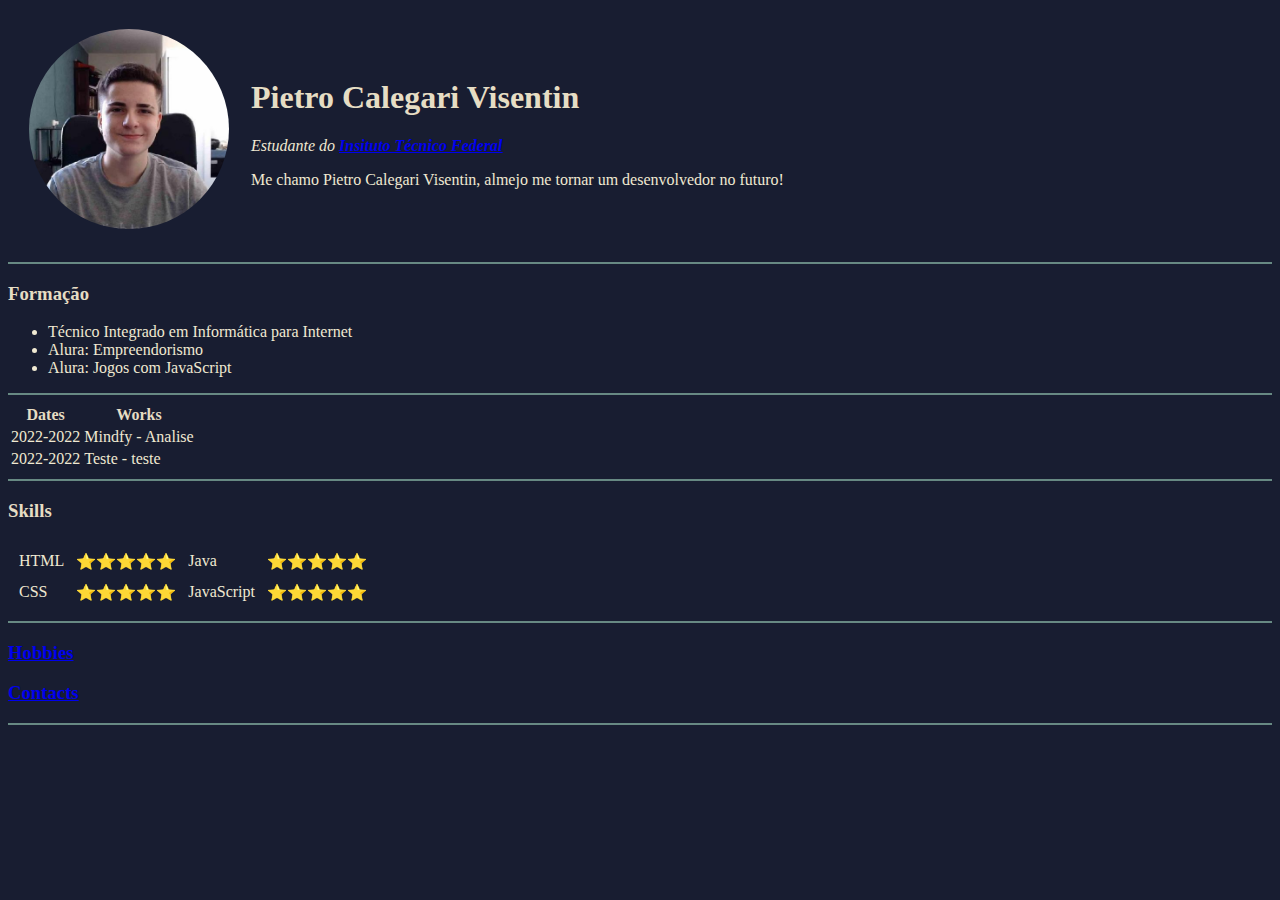
==== index.html @ 0c9533d2 "Testing GitHub pages" ====
<!DOCTYPE html>
<html lang="en">
<head>
    <!-- COMENTÁRIO HTML-->
    <meta charset="UTF-8">
    <meta name="viewport" content="width=device-width, initial-scale=1.0">
    <title>🧐 Pietro Visentin 🧐</title>
    <link rel="stylesheet" href="/css/index.css">
</head>
<body>
    <table cellspacing="20">
        <tr>
            <td>
                <img src="/img/PietroImg.jfif" alt="Pietro's Picture">
            </td>
            <td>
                <h1>Pietro Calegari Visentin</h1>
                <p><em>Estudante do <strong><a href="http://www.ifg.edu.br">Insituto Técnico Federal</a></strong></em></p>
                <p>Me chamo Pietro Calegari Visentin, almejo me tornar um desenvolvedor no futuro!</p>
            </td>
        </tr>
    </table>
    <hr>
    <h3><strong>Formação</strong></h3>
    <ul>
        <li>Técnico Integrado em Informática para Internet</li>
        <li>Alura: Empreendorismo</li>
        <li>Alura: Jogos com JavaScript</li>
    </ul>
    <hr>
    <table>
        <thead>
            <tr>
                <th>Dates</th>
                <th>Works</th>
            </tr>
        </thead>
        <tbody>
            <tr>
                <td>2022-2022</td>
                <td>Mindfy - Analise</td>
            </tr>
            <tr>
                <td>2022-2022</td>
                <td>Teste - teste</td>
            </tr>
        </tbody>
    </table>
    <hr>
    <h3>Skills</h3>
    <table cellspacing="10">
        <tbody>
            <tr>
                <td>HTML</td>
                <td>⭐⭐⭐⭐⭐</td>
                <td>Java</td>
                <td>⭐⭐⭐⭐⭐</td>
            </tr>
            <tr>
                <td>CSS</td>
                <td>⭐⭐⭐⭐⭐</td>
                <td>JavaScript</td>
                <td>⭐⭐⭐⭐⭐</td>
            </tr>
        </tbody>
    </table>
    <hr>
    <h3><strong><a href="/html/hobbies.html">Hobbies</a></strong></h3>
    <h3><strong><a href="/html/contacts.html">Contacts</a></strong></h3>
    <hr>
</body>
</html>
---- css/index.css ----
body{
    background-color: #181D31;
}
p{
    color: #F0E9D2;
}
h1{
    color: #E6DDC4;
}
h3{
    color: #E6DDC4;
}
hr{
    background-color: #678983;
    border-style: none;
    height: 2px;
    border-width: 5px;
}
img{
    width: 200px;
    border-radius: 55%;
}
li{
    color: #F0E9D2;
}
th{
    color: #E6DDC4;
}
td{
    color: #F0E9D2;
}
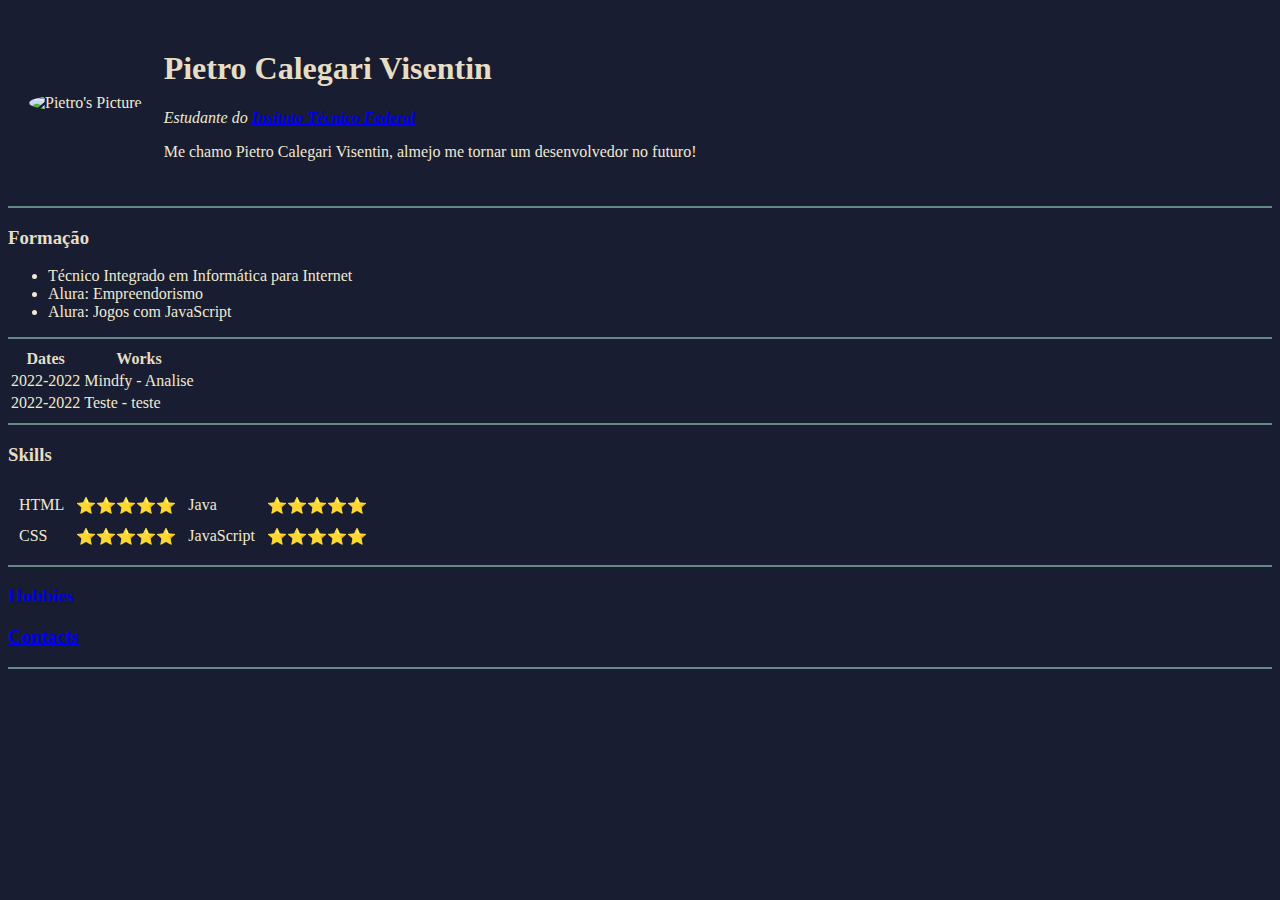
==== commit abab2f44: "Imagem" ====
--- a/index.html
+++ b/index.html
@@ -11,7 +11,7 @@
     <table cellspacing="20">
         <tr>
             <td>
-                <img src="/img/PietroImg.jfif" alt="Pietro's Picture">
+                <img src="https://media.discordapp.net/attachments/303637436561620993/1050150046785622086/PietroImg.png" alt="Pietro's Picture">
             </td>
             <td>
                 <h1>Pietro Calegari Visentin</h1>
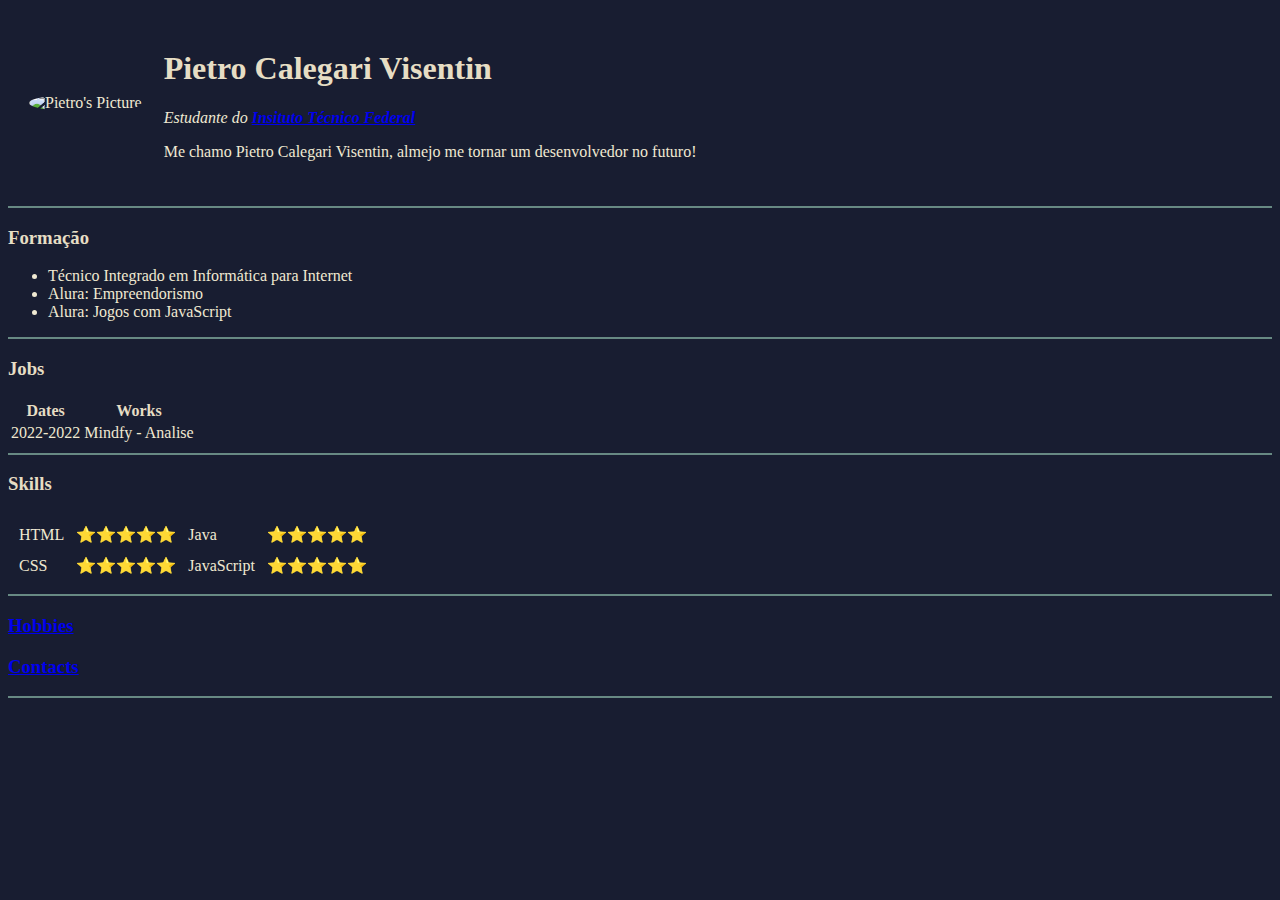
==== commit a24711c7: "Atualizando minha experiência" ====
--- a/index.html
+++ b/index.html
@@ -5,7 +5,7 @@
     <meta charset="UTF-8">
     <meta name="viewport" content="width=device-width, initial-scale=1.0">
     <title>🧐 Pietro Visentin 🧐</title>
-    <link rel="stylesheet" href="/css/index.css">
+    <link rel="stylesheet" href="./css/index.css">
 </head>
 <body>
     <table cellspacing="20">
@@ -28,6 +28,7 @@
         <li>Alura: Jogos com JavaScript</li>
     </ul>
     <hr>
+    <h3>Jobs</h3>
     <table>
         <thead>
             <tr>
@@ -39,10 +40,6 @@
             <tr>
                 <td>2022-2022</td>
                 <td>Mindfy - Analise</td>
-            </tr>
-            <tr>
-                <td>2022-2022</td>
-                <td>Teste - teste</td>
             </tr>
         </tbody>
     </table>
@@ -65,8 +62,8 @@
         </tbody>
     </table>
     <hr>
-    <h3><strong><a href="/html/hobbies.html">Hobbies</a></strong></h3>
-    <h3><strong><a href="/html/contacts.html">Contacts</a></strong></h3>
+    <h3><strong><a href="./html/hobbies.html">Hobbies</a></strong></h3>
+    <h3><strong><a href="./html/contacts.html">Contacts</a></strong></h3>
     <hr>
 </body>
 </html>